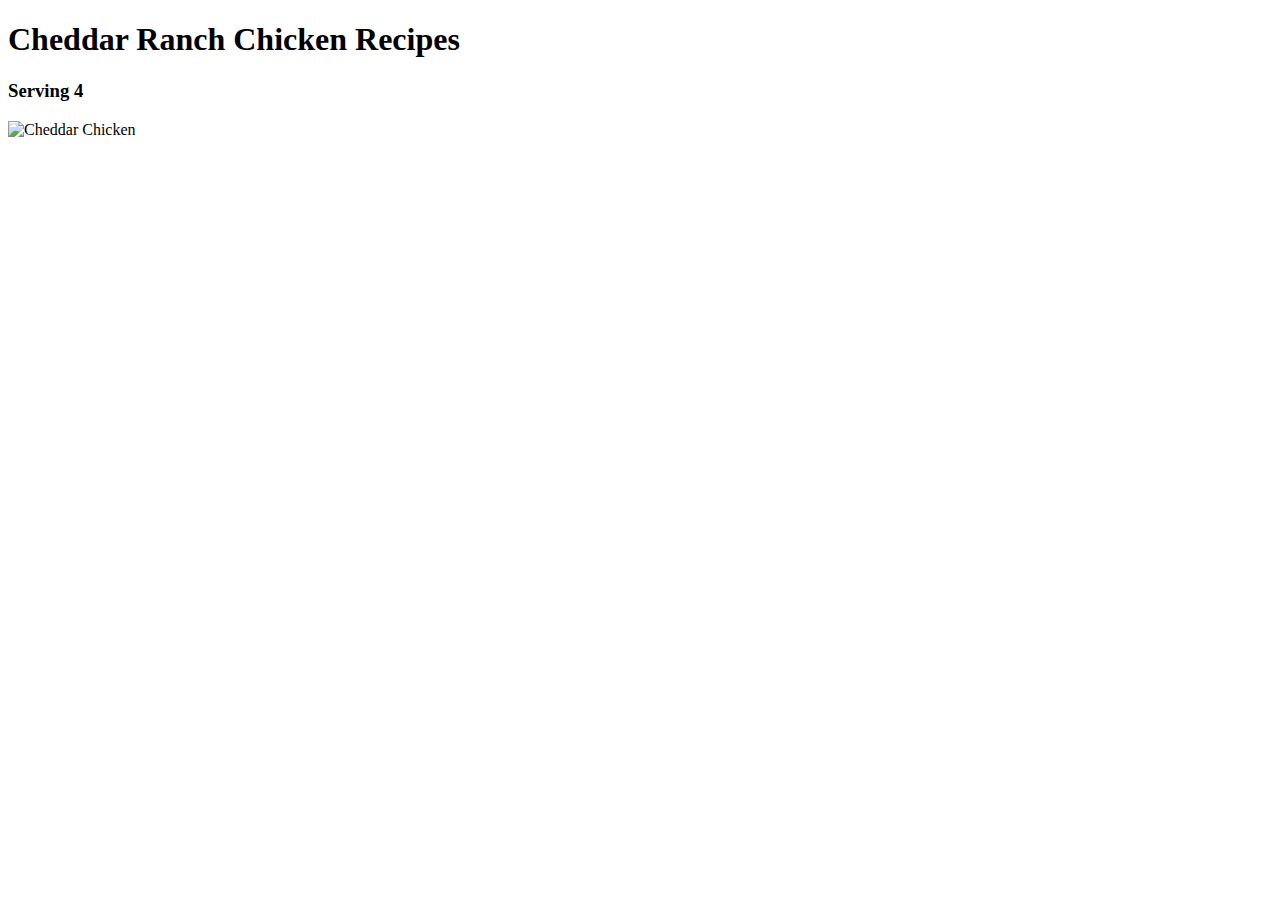
==== index.html @ f4d43524 "Edit index.html" ====
<!DOCTYPE html>
<html lang="en">
<head>
    <meta charset="UTF-8">
    <meta name="viewport" content="width=device-width, initial-scale=1.0">
    <title>Cheddar Ranch Chicken Recipes website</title>
</head>
<body>
    <h1>Cheddar Ranch Chicken Recipes</h1>
    <h3>Serving 4</h3>
    <img scr="pics/chicken.jpg" alt="Cheddar Chicken">
    
</body>
</html>
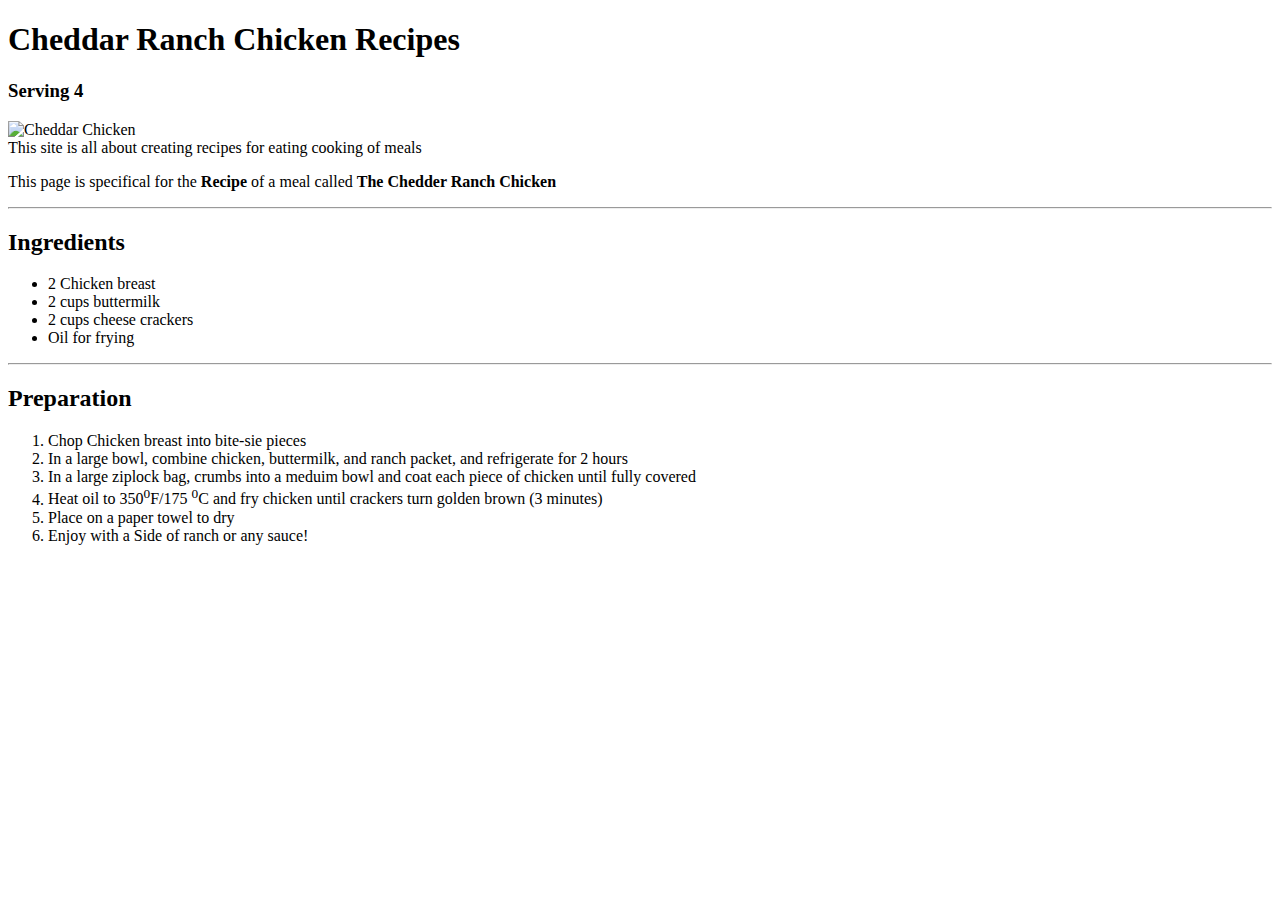
==== commit 43e1c749: "Edit index.html" ====
--- a/index.html
+++ b/index.html
@@ -8,7 +8,30 @@
 <body>
     <h1>Cheddar Ranch Chicken Recipes</h1>
     <h3>Serving 4</h3>
-    <img scr="pics/chicken.jpg" alt="Cheddar Chicken">
+    <img src="../odin-recipes/pics/chicken.jpg" width="300" height="300" alt="Cheddar Chicken">
+   <br>
+    <pg>This site is all about creating recipes for eating cooking of meals</pg>
+    <p>This page is specifical for the <strong>Recipe </strong> of a meal called <strong>The Chedder
+    Ranch Chicken</strong></p>
+    <hr>
+    <h2>Ingredients</h2>
+    <ul>
+        <li>2 Chicken breast</li>
+        <li>2 cups buttermilk</li>
+        <li>2 cups cheese crackers</li>
+        <li>Oil for frying</li>
+    </ul>
+    <hr>
+    <h2>Preparation</h2>
+    <ol>
+        <li>Chop Chicken breast into bite-sie pieces</li>
+        <li>In a large bowl, combine chicken, buttermilk, and ranch packet, and refrigerate for 2 hours</li>
+        <li>In a large ziplock bag, crumbs into a meduim bowl and coat each piece of chicken until fully covered</li>
+        <li>Heat oil to 350<sup>0</sup>F/175 <sup>0</sup>C and fry chicken until crackers turn golden brown (3 minutes)</li>
+        <li>Place on a paper towel to dry</li>
+        <li>Enjoy with a Side of ranch or any sauce!</li>
+
+    </ol>
     
 </body>
 </html>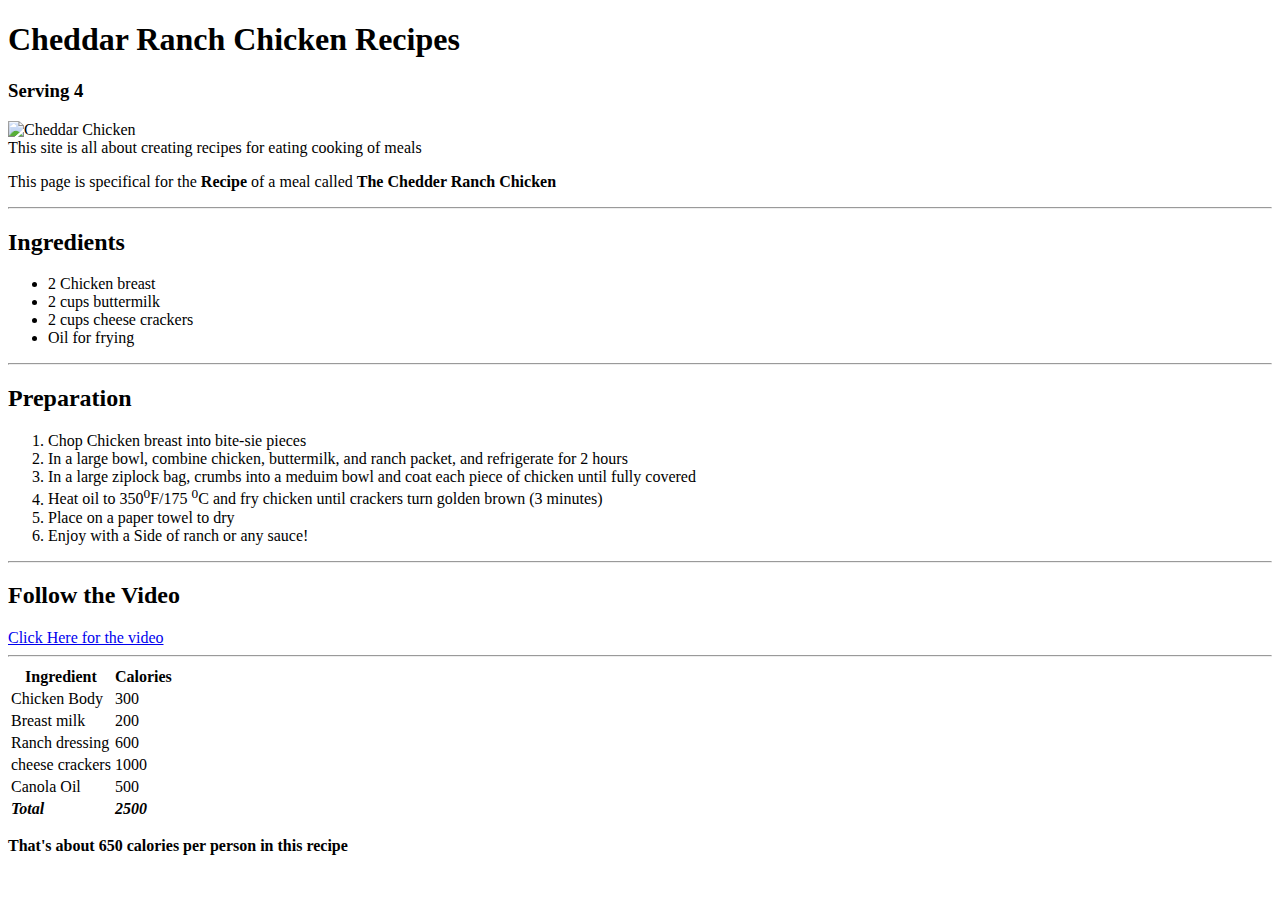
==== commit 05c9c52c: "Edit index.html" ====
--- a/index.html
+++ b/index.html
@@ -30,8 +30,50 @@
         <li>Heat oil to 350<sup>0</sup>F/175 <sup>0</sup>C and fry chicken until crackers turn golden brown (3 minutes)</li>
         <li>Place on a paper towel to dry</li>
         <li>Enjoy with a Side of ranch or any sauce!</li>
+        
+    </ol>
+    <hr>
+        <h2>Follow the Video</h2>
+        <a href="https://www.youtube.com/embed/f_RwyVgKNBk">Click Here for the video</a>
+<hr>
+<table>
+    <thead>
+        <tr>
+            <th>Ingredient</th>
+            <th>Calories</th>
+            
+        </tr>
+    </thead>
+    <tbody>
+        <tr>
+            <td>Chicken Body</td>
+            <td> 300 </td>
+        </tr>
+        <tr>
+            <td>Breast milk</td>
+            <td> 200 </td>
+        </tr>
+        <tr>
+            <td>Ranch dressing</td>
+            <td> 600 </td>
+        </tr>
+        <tr>
+            <td>cheese crackers</td>
+            <td> 1000 </td>
+        </tr>
+        <tr>
+            <td>Canola Oil</td>
+            <td> 500 </td>
+        </tr>
+        <tr>
+            <td><strong> <em>Total</em> </strong></td>
+            <td><strong> <em> 2500 </em> </strong></td>
+        </tr>
 
-    </ol>
-    
+    </tbody>
+</table>
+<p><Strong>
+    That's about 650 calories per person in this recipe</Strong>
+</p>
 </body>
 </html>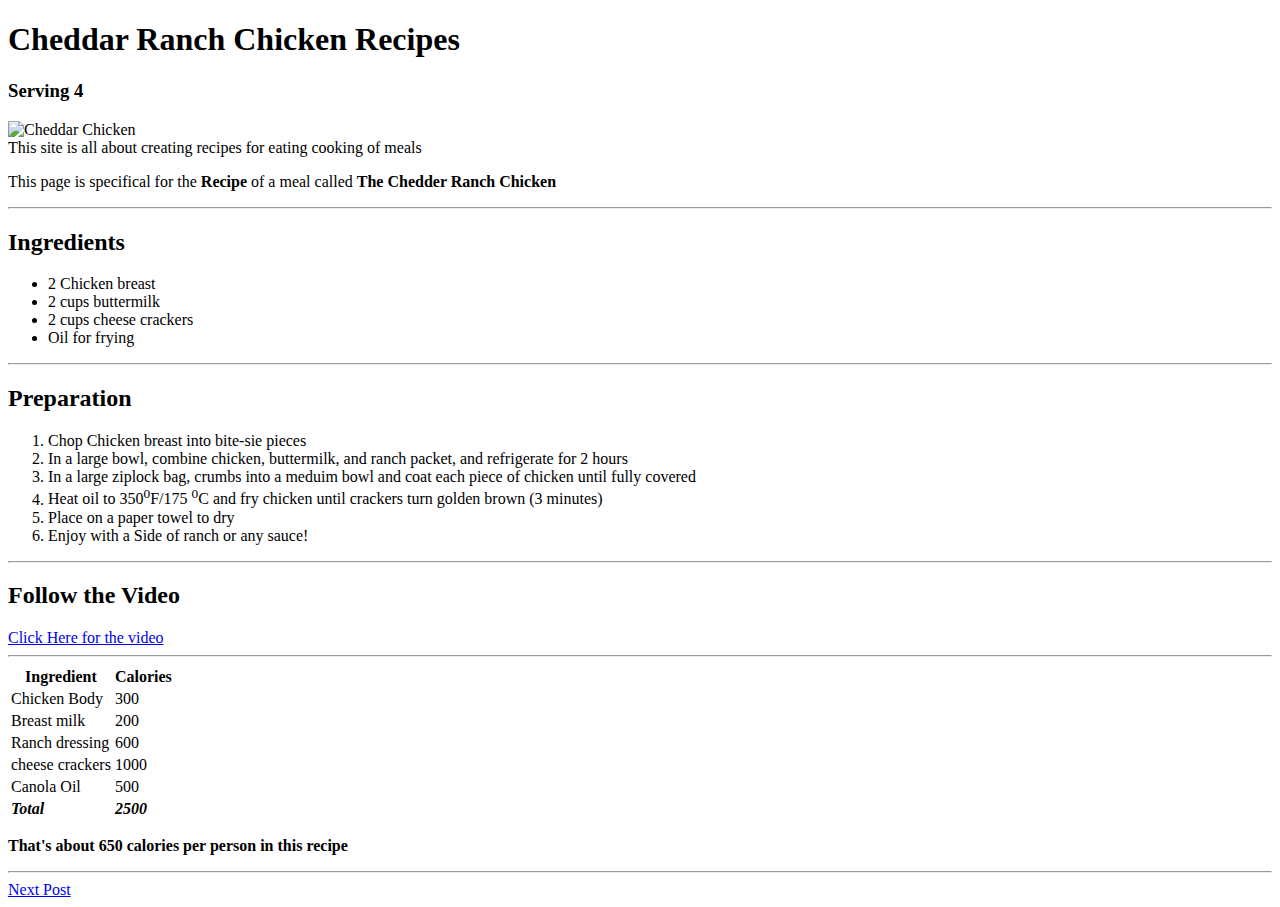
==== commit 79e1b81a: "Deleted the about.html and changed it to page 2.ht" ====
--- a/index.html
+++ b/index.html
@@ -75,5 +75,7 @@
 <p><Strong>
     That's about 650 calories per person in this recipe</Strong>
 </p>
+<hr>
+<a href="../odin-recipes/page 2.html">Next Post</a>
 </body>
 </html>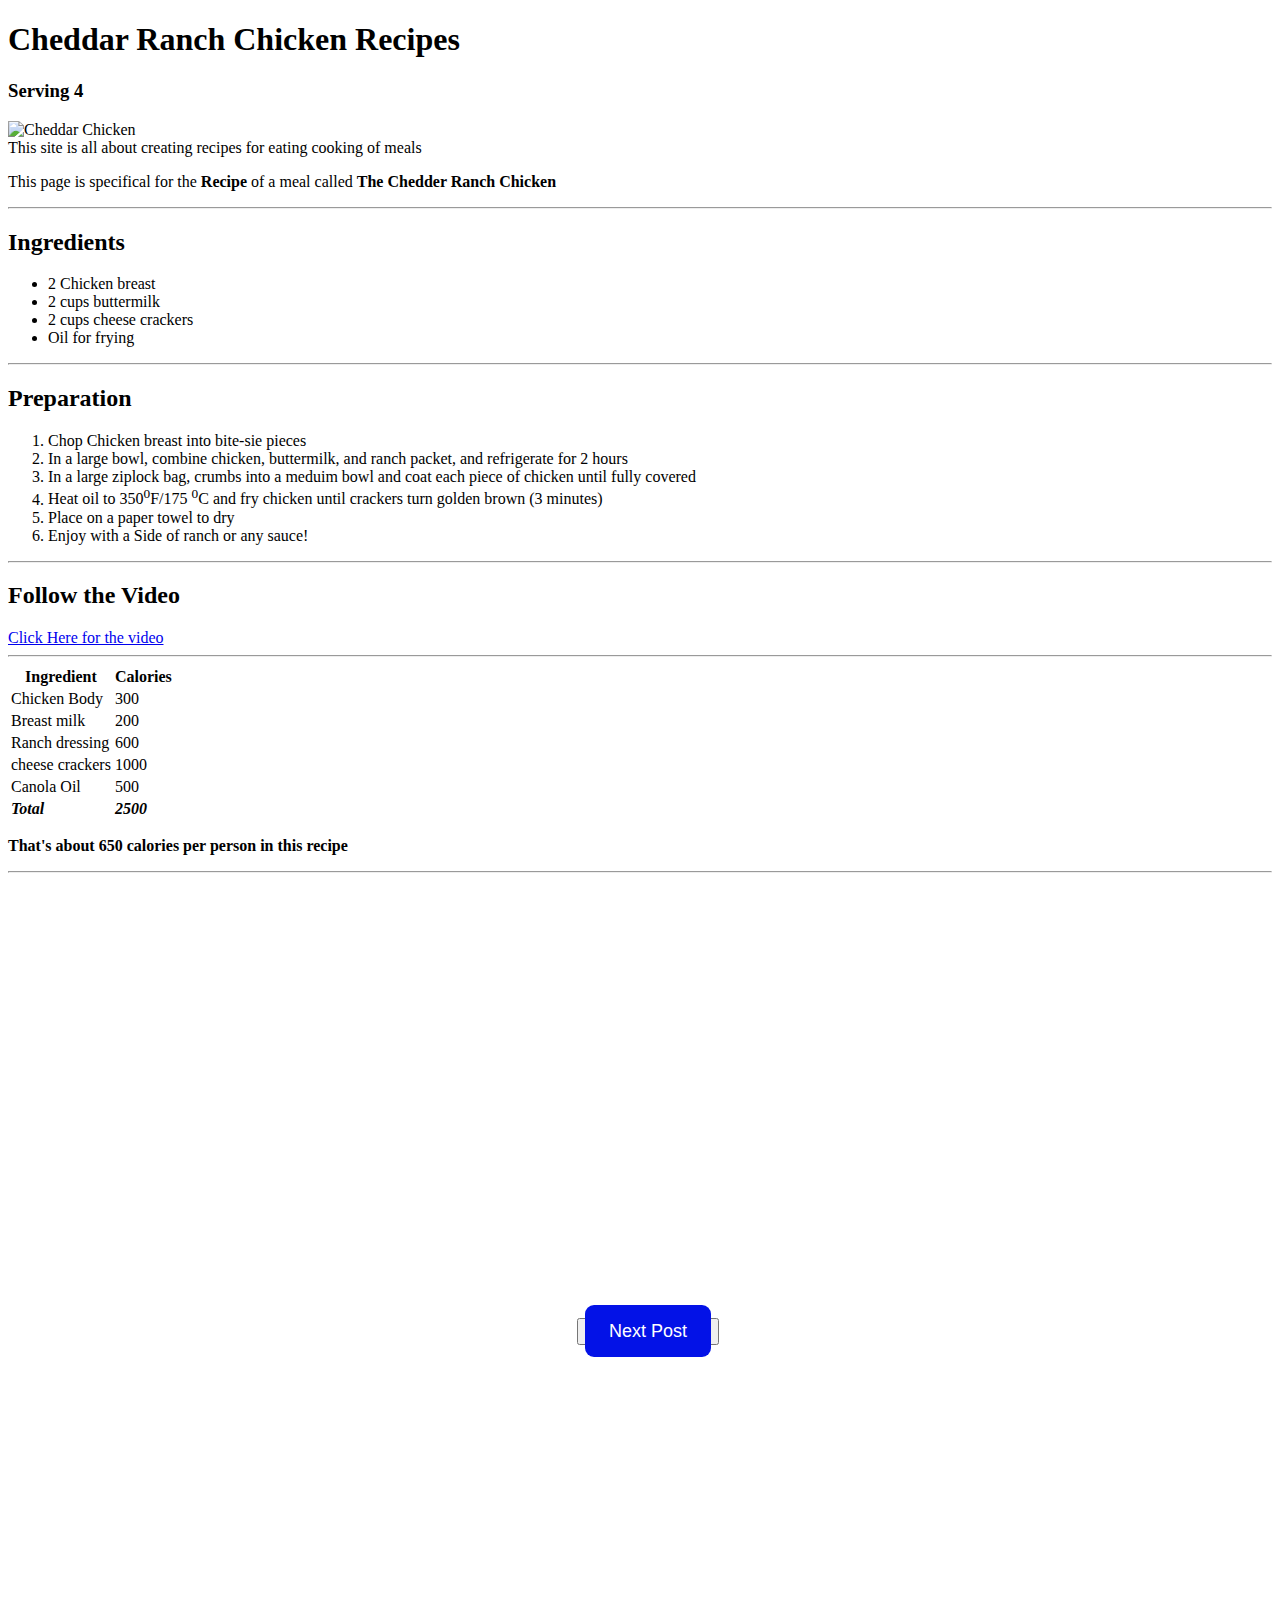
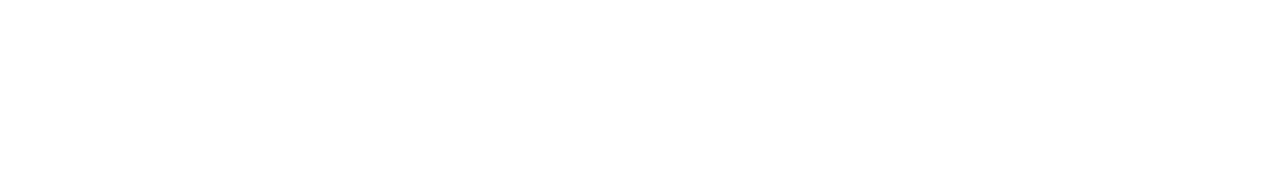
==== commit 59519fe9: "Added New css to my html" ====
--- a/index.html
+++ b/index.html
@@ -4,6 +4,7 @@
     <meta charset="UTF-8">
     <meta name="viewport" content="width=device-width, initial-scale=1.0">
     <title>Cheddar Ranch Chicken Recipes website</title>
+    <link rel="stylesheet" href="style.css"/>
 </head>
 <body>
     <h1>Cheddar Ranch Chicken Recipes</h1>
@@ -76,6 +77,8 @@
     That's about 650 calories per person in this recipe</Strong>
 </p>
 <hr>
-<a href="../odin-recipes/page 2.html">Next Post</a>
+<div id="transition-container">
+<button><a href="../odin-recipes/page 2.html">Next Post</a></button>
+</div>
 </body>
 </html>--- a/style.css
+++ b/style.css
@@ -0,0 +1,27 @@
+#transition-container {
+    width: 100vw;
+    height: 100vh;
+    display: flex;
+    flex-direction: column;
+    justify-content: center;
+    align-items: center;
+    font-family: Arial, sans-serif;
+  }
+  
+  button a {
+    border-radius: 9px;
+    border: none;
+    background-color: #0312e7;
+    color: white;
+    font-size: 18px;
+    padding: 16px 24px;
+    text-decoration: none;
+    text-align: center;
+   }
+    button {
+        transition: transform .3s ease-in-out;
+      }
+      
+      button:hover {
+        transform: scale(1.2)
+      }